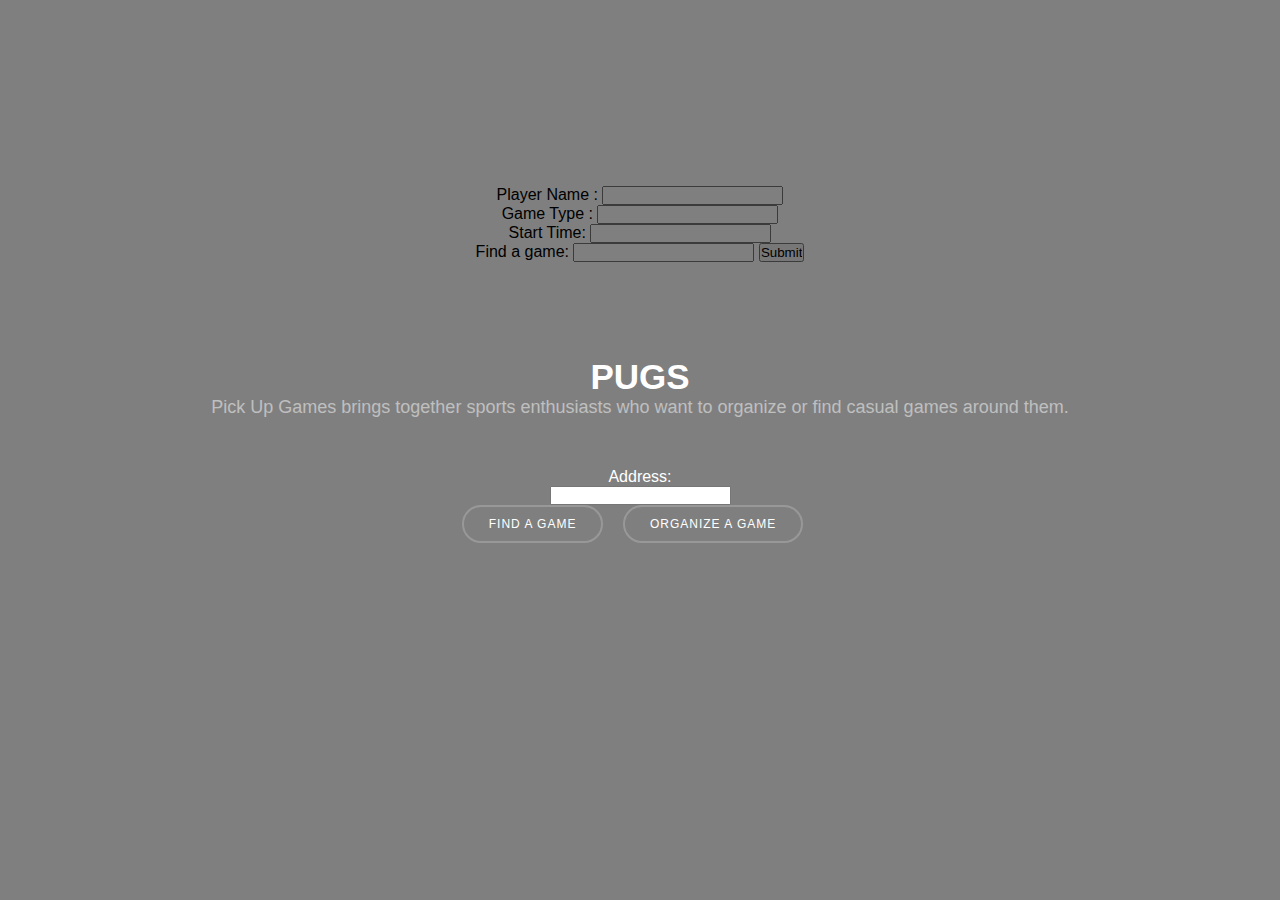
==== index.html @ 8e459a87 "fixing first_page html and adding hideDiv funciton" ====
<!DOCTYPE html>
<html lang="en">
<head>
	<meta charset="UTF-8">
  <meta content="width=device-width, initial-scale=1" name="viewport">
	<title>Pick Up Game</title>
  <link rel="stylesheet" href="https://maxcdn.bootstrapcdn.com/bootstrap/3.3.6/css/bootstrap.min.css" integrity="sha384-1q8mTJOASx8j1Au+a5WDVnPi2lkFfwwEAa8hDDdjZlpLegxhjVME1fgjWPGmkzs7" crossorigin="anonymous">
  <link rel="stylesheet" href="assets/css/style.css">
  <script src="https://www.gstatic.com/firebasejs/4.1.3/firebase.js"></script>
	<script src="https://use.typekit.net/nlq1kdt.js"></script>
	<script>try{Typekit.load({ async: true });}catch(e){}</script>
</head>
<body>
  <div id="container">
    <video id="background_video" loop muted></video>
    <div id="video_cover"></div>
    <div id="overlay"></div>

    <div id="video_controls">
      <span id="play">
        <img src="play.png">
      </span>
      <span id="pause">
        <img src="pause.png">
      </span>
    </div>

    <section id="main_content">
      <div id="head">
        <h1>PUGS</h1>
        <p class="sub_head">Pick Up Games brings together sports enthusiasts who want to organize or find casual games around them.</p>
      </div>
      <div id="links">
        <form>
          <label style="color: white;">Address: </label>
          <p><input type="text" id="address"></p>
        </form>
        <a href="#" id='find'>Find a game</a>
        <a href="#" id="organize">Organize a game</a>  
      </div>
      <div id="resultsDiv"></div>
          <div style="height: 400px; display: none;">
            <div id="map">
          </div>
      </div>
    </section>

   <section id="first_page">
     <div class="container">
       <div class="row">
         <div class ="col-lg-12">
           <div class="panel panel-primary"> 
             <div class="panel panel-heading"> 
               <h3 class="panel-title"> </h3> 
             </div>

             <div class="panel-body">
               <form role="form">
                 <div class="form-group">
                   <label for="search">Player Name :  </label>
                   <input type="text" class="form control" id="name">
                 </div> 
                   
                <div class="form-group">
                   <label for="role">Game Type :  </label>
                   <input type="text" class="form control" id="address">
                 </div>
                      
                  <div class="form-group">
                     <label for="start-year">Start Time: </label>
                     <input type="text" class="form control" id="start-year">
                  </div>
                </form>
                <form>
                  <label>Find a game: </label>
                  <input type="text" id="address">
                  <input type="submit" id="submit">
                </form>   
              </div>
            </div>
          </div>
         </div>
      </div>
    </section>

  <section id="second_page">
    <div class="container">
      <div class="row">
        <div class="col-lg-6">
          <p>This is where Time and Location go</p>
          <button id="select_game">Select</button>
        </div>
        <div class="col-lg-6">
            <div id=“map2”></div>
        </div>
      </div>
    </div>
  </section>>

  <section id="third_page">
    <div class="container">
      <div class="row">
        <div class="col-lg-12" id="confirm_message">
          <p>this is where confirmation message appears when team is selected through join option</p>
        </div>
      </div>
    </div>
  </section>
  <section id="fourth_page">
    <div class="location_list">
      <div class="container">
        <div class="row">
          <div class="col-lg-12" id="location_list"></div>
        </div>
      </div>
    </div>
  </section>
  <section id="fifth_page">
    <div class="infoPage">
      <div class="container">
        <div class="row">
          <div class="col-lg-12" id="info_page">
            <form>
              <p>
                Name: <input type="text" name="name" placeholder="John Smith">
              </p>
              <p>
                Date: <input type="date" name="date" placeholder="MM/DD/YYY">
              </p>
              <p>
                Start: <input type="datetime-local" name="startTime">
              </p>
              <p>
                End: <input type="datetime-local" name="endTime">
              </p>
              <p><input type="submit"></p>
            </form>
          </div>
        </div>
      </div>
    </div>
  </section>
  <div id="footer">

  </div>	

  <script src="bideo.js"></script>
  <script src="https://ajax.googleapis.com/ajax/libs/jquery/3.2.1/jquery.min.js"></script>
  <script src="main.js"></script>
  <script src="assets/javascript/app.js"></script>
  <script async defer src="https://maps.googleapis.com/maps/api/js?key=AIzaSyDPEkigjm2_zBLC8qVTcHkuHtFZNjSY3Zk&callback=initMap"></script>
</body>
</html>
---- assets/css/style.css ----
* {
      margin: 0; padding: 0;
}
html, body {
  width: 100%;
  height: 100%;
  overflow: hidden;
}

#container {
  overflow: hidden;
  position: absolute;
  top: 0; left: 0; right: 0; bottom: 0;
  height: 100%;
}

#background_video {
  position: absolute;

  top: 50%; left: 50%;
  transform: translate(-50%, -50%);

  object-fit: cover;
  height: 100%; width: 100%;
}

#video_cover {
  position: absolute;

  width: 100%; height: 100%;

  /*background: url('video_cover.jpeg') no-repeat;*/
  background-size: cover;
  background-position: center;
}

#video_controls {
  position: absolute;
  left: 50%;
  transform: translate(-50%, 0);
}

#play img {
  width: 100px;
}
#pause img {
  width: 90px;
}
#pause {
  display: none;
}

@media (min-width: 768px) {
  #video_controls {
    display: none;
  }
}

/* Demo page specific styles */

body {
  text-align: center;
  font-family: 'proxima-nova', Helvetica;
}

#overlay {
  position: absolute;
  top: 0; right: 0; left: 0; bottom: 0;
  background: rgba(0,0,0,0.5);
}

#map {
position: static;
overflow-y: auto;

}

#main_content {
  z-index: 2;
  position: relative;
  /* Vertical center */
  top: 50%;
  transform: translateY(-50%);
}

#main_content h1 {
  text-transform: uppercase;
  font-weight: 600;
  font-family: 'proxima-nova-condensed', Helvetica;
  color: #fff;
  font-size: 35px;
}

#main_content .sub_head {
  color: rgba(255,255,255,0.5);
  font-size: 18px;
}

#main_content .info {
  color: rgba(255,255,255,0.5);
  font-size: 12px;
  margin-top: 10px;
}

#address_box {
  width: 80%;
  height:80%;

}

#first_page {
  width: 100%;
  height: 100%;
}

#links {
  margin-top: 50px;
}

#links a {
  border: 2px solid rgba(255,255,255,0.20);
  border-radius: 61px;
  font-size: 12px;
  color: #FFFFFF;
  letter-spacing: 1px;
  text-decoration: none;
  text-transform: uppercase;
  padding: 10px 25px;
  display: inline-block;
  margin-right: 15px;
}

#footer {
  position: absolute;
  bottom: 0; left: 0; right: 0;
}
#footer a {
  color: rgba(255,255,255,0.5);
  text-decoration: none;
  margin: 10px;
  font-size: 12px;
}
#footer a:first-child {
  float: left;
}
#footer a:last-child {
  float: right;
}
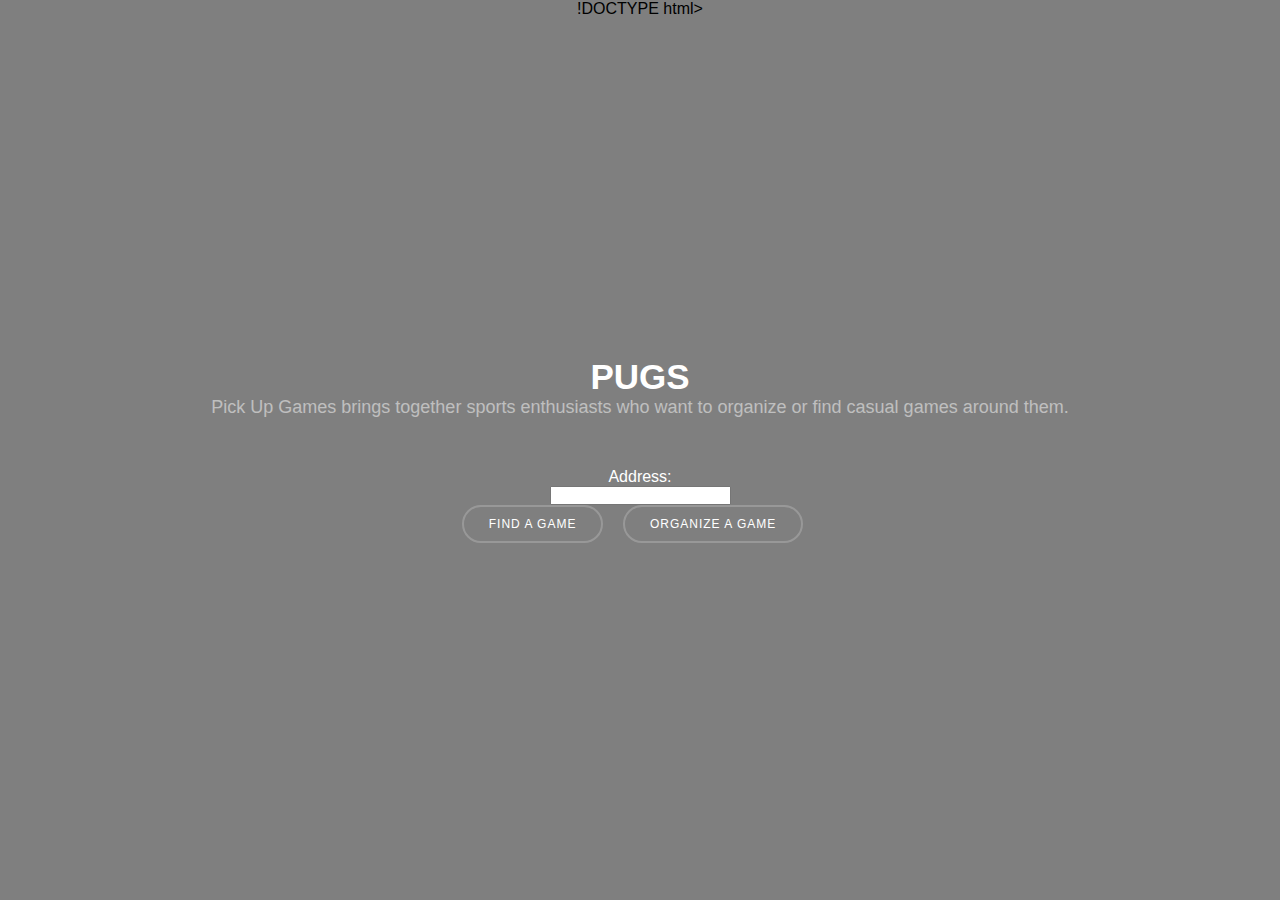
==== commit c5e4f6c1: "Merge branch 'master' into css" ====
--- a/index.html
+++ b/index.html
@@ -1,4 +1,4 @@
-<!DOCTYPE html>
+!DOCTYPE html>
 <html lang="en">
 <head>
 	<meta charset="UTF-8">
@@ -53,35 +53,11 @@
              <div class="panel panel-heading"> 
                <h3 class="panel-title"> </h3> 
              </div>
-
-             <div class="panel-body">
-               <form role="form">
-                 <div class="form-group">
-                   <label for="search">Player Name :  </label>
-                   <input type="text" class="form control" id="name">
-                 </div> 
-                   
-                <div class="form-group">
-                   <label for="role">Game Type :  </label>
-                   <input type="text" class="form control" id="address">
-                 </div>
-                      
-                  <div class="form-group">
-                     <label for="start-year">Start Time: </label>
-                     <input type="text" class="form control" id="start-year">
-                  </div>
-                </form>
-                <form>
-                  <label>Find a game: </label>
-                  <input type="text" id="address">
-                  <input type="submit" id="submit">
-                </form>   
-              </div>
-            </div>
-          </div>
+           </div>
          </div>
-      </div>
-    </section>
+       </div>
+     </div>
+   </section>
 
   <section id="second_page">
     <div class="container">
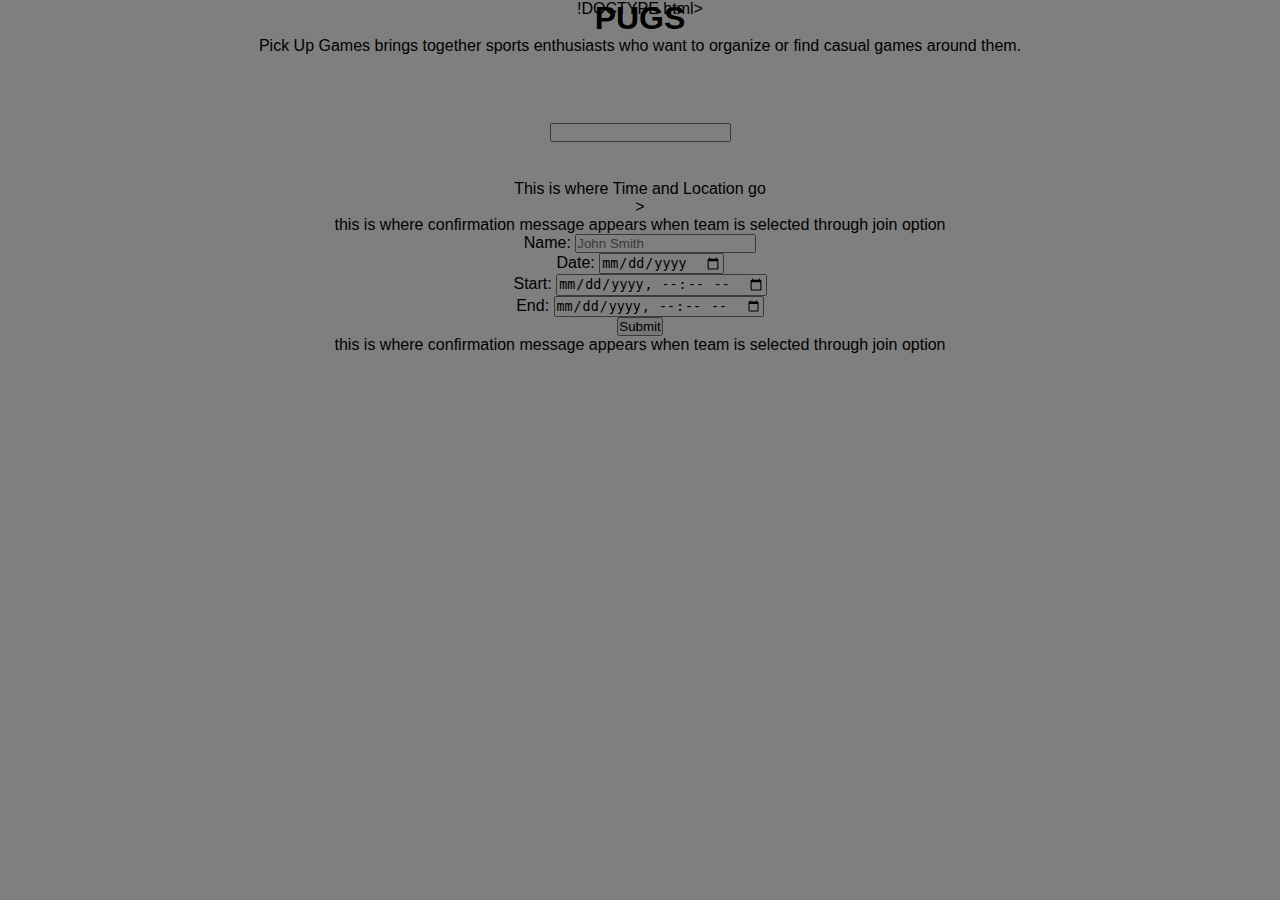
==== commit bfbf07b6: "cleaning up html and js" ====
--- a/index.html
+++ b/index.html
@@ -25,7 +25,7 @@
       </span>
     </div>
 
-    <section id="main_content">
+    <section id="landing">
       <div id="head">
         <h1>PUGS</h1>
         <p class="sub_head">Pick Up Games brings together sports enthusiasts who want to organize or find casual games around them.</p>
@@ -45,57 +45,40 @@
       </div>
     </section>
 
-   <section id="first_page">
-     <div class="container">
-       <div class="row">
-         <div class ="col-lg-12">
-           <div class="panel panel-primary"> 
-             <div class="panel panel-heading"> 
-               <h3 class="panel-title"> </h3> 
-             </div>
-           </div>
-         </div>
-       </div>
-     </div>
-   </section>
-
-  <section id="second_page">
-    <div class="container">
-      <div class="row">
-        <div class="col-lg-6">
-          <p>This is where Time and Location go</p>
-          <button id="select_game">Select</button>
-        </div>
-        <div class="col-lg-6">
-            <div id=“map2”></div>
+    <section id="join_one">
+      <div class="container">
+        <div class="row">
+          <div class="col-lg-6">
+            <p>This is where Time and Location go</p>
+          </div>
+          <div class="col-lg-6">
+              <div id=“map2”></div>
+          </div>
         </div>
       </div>
-    </div>
-  </section>>
+    </section>>
 
-  <section id="third_page">
-    <div class="container">
-      <div class="row">
-        <div class="col-lg-12" id="confirm_message">
-          <p>this is where confirmation message appears when team is selected through join option</p>
+    <section id="join_message">
+      <div class="container">
+        <div class="row">
+          <div class="col-lg-12" id="confirm_message">
+            <p>this is where confirmation message appears when team is selected through join option</p>
+          </div>
         </div>
       </div>
-    </div>
-  </section>
-  <section id="fourth_page">
-    <div class="location_list">
+    </section>
+    <section id="org_one">
       <div class="container">
         <div class="row">
           <div class="col-lg-12" id="location_list"></div>
         </div>
       </div>
-    </div>
-  </section>
-  <section id="fifth_page">
-    <div class="infoPage">
+    </section>
+    
+    <section id="org_form">
       <div class="container">
         <div class="row">
-          <div class="col-lg-12" id="info_page">
+          <div class="col-lg-12">
             <form>
               <p>
                 Name: <input type="text" name="name" placeholder="John Smith">
@@ -114,8 +97,18 @@
           </div>
         </div>
       </div>
-    </div>
-  </section>
+    </section>
+    <section id="org_message">
+      <div class="container">
+        <div class="row">
+          <div class="col-lg-12" id="org_congrats">
+            <p>this is where confirmation message appears when team is selected through join option</p>
+          </div>
+        </div>
+      </div>
+    </section>
+  </div>
+
   <div id="footer">
 
   </div>	
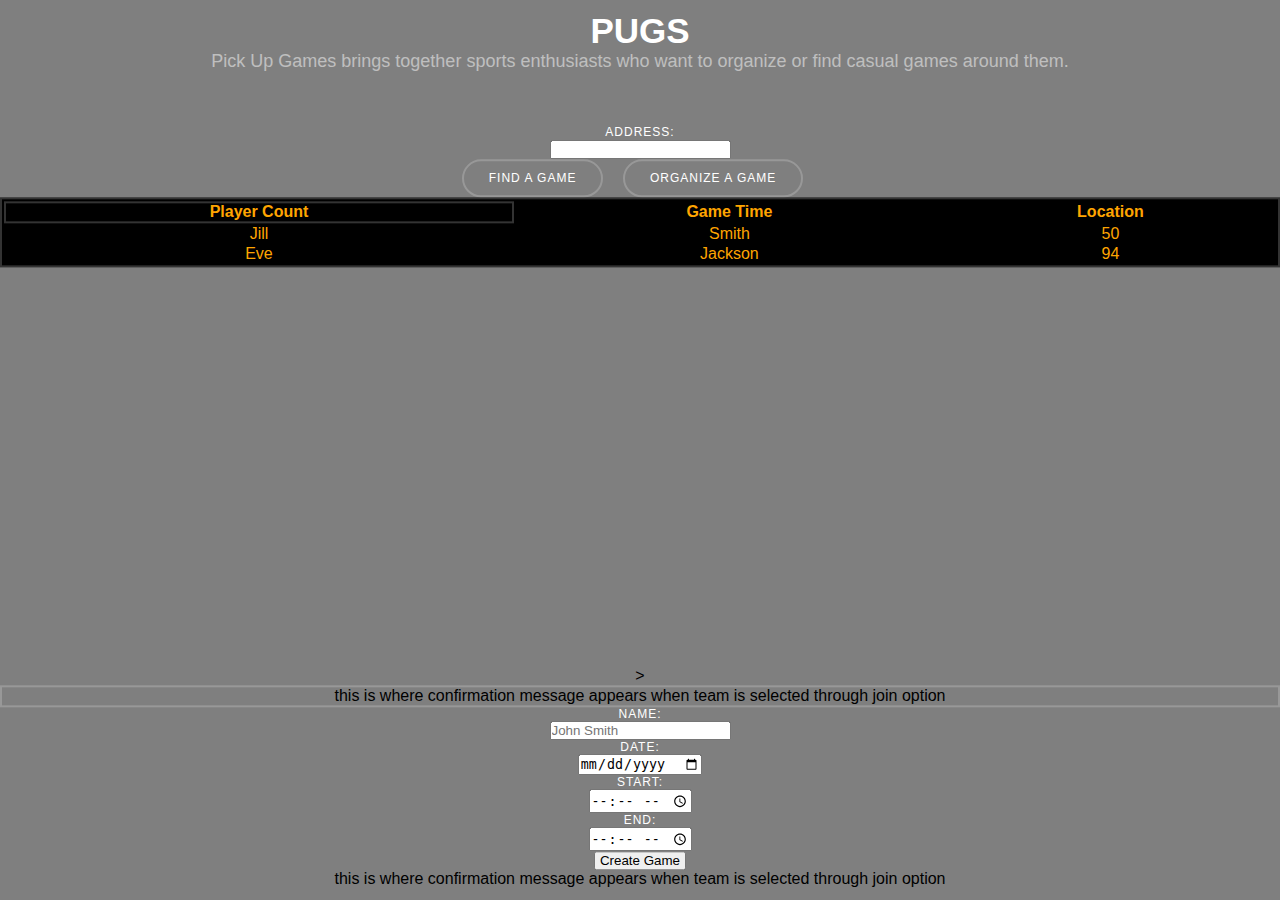
==== commit 85dd9697: "updating css styling" ====
--- a/index.html
+++ b/index.html
@@ -1,4 +1,4 @@
-!DOCTYPE html>
+<!DOCTYPE html>
 <html lang="en">
 <head>
 	<meta charset="UTF-8">
@@ -24,7 +24,8 @@
         <img src="pause.png">
       </span>
     </div>
-
+  </div>
+  <div id="main_content">
     <section id="landing">
       <div id="head">
         <h1>PUGS</h1>
@@ -32,16 +33,13 @@
       </div>
       <div id="links">
         <form>
-          <label style="color: white;">Address: </label>
+          <label id="address_text" style="color: white;"
+
+  id="address_input">Address: </label>
           <p><input type="text" id="address"></p>
         </form>
-        <a href="#" id='find'>Find a game</a>
+        <a href="#" id='join'>Find a game</a>
         <a href="#" id="organize">Organize a game</a>  
-      </div>
-      <div id="resultsDiv"></div>
-          <div style="height: 400px; display: none;">
-            <div id="map">
-          </div>
       </div>
     </section>
 
@@ -49,10 +47,32 @@
       <div class="container">
         <div class="row">
           <div class="col-lg-6">
-            <p>This is where Time and Location go</p>
+            <div id="resultsDiv"></div>
+            <div>
+            <table id="table_test" style="width:100%">
+  <tr>
+    <th id="table_test">Player Count</th>
+    <th>Game Time</th> 
+    <th>Location</th>
+  </tr>
+  <tr>
+    <td>Jill</td>
+    <td>Smith</td> 
+    <td>50</td>
+  </tr>
+  <tr>
+    <td>Eve</td>
+    <td>Jackson</td> 
+    <td>94</td>
+  </tr>
+</table>
+
+</div>
           </div>
           <div class="col-lg-6">
-              <div id=“map2”></div>
+            <div style="height: 400px;">
+              <div id="map"></div>
+            </div>
           </div>
         </div>
       </div>
@@ -74,25 +94,29 @@
         </div>
       </div>
     </section>
-    
+
     <section id="org_form">
       <div class="container">
         <div class="row">
           <div class="col-lg-12">
             <form>
               <p>
-                Name: <input type="text" name="name" placeholder="John Smith">
+                Name: <br>
+                <input type="text" name="name" placeholder="John Smith">
               </p>
               <p>
-                Date: <input type="date" name="date" placeholder="MM/DD/YYY">
+                Date: <br>
+                <input type="date" name="date" placeholder="MM/DD/YYY">
               </p>
               <p>
-                Start: <input type="datetime-local" name="startTime">
+                Start: <br>
+                <input type="time" name="startTime">
               </p>
               <p>
-                End: <input type="datetime-local" name="endTime">
+                End: <br>
+                <input type="time" name="endTime">
               </p>
-              <p><input type="submit"></p>
+              <input type="submit" value=" Create Game "></p>
             </form>
           </div>
         </div>
--- a/assets/css/style.css
+++ b/assets/css/style.css
@@ -63,6 +63,11 @@
   font-family: 'proxima-nova', Helvetica;
 }
 
+#confirm_message {
+  border: 2px solid rgba(255,255,255,0.20);
+
+}
+
 #overlay {
   position: absolute;
   top: 0; right: 0; left: 0; bottom: 0;
@@ -102,10 +107,24 @@
   margin-top: 10px;
 }
 
-#address_box {
-  width: 80%;
-  height:80%;
+#address_text {
+   font-size: 12px;
+  color: #FFFFFF;
+  letter-spacing: 1px;
+  text-decoration: none;
+  text-transform: uppercase;
+}
 
+#org_form input {
+  color: black;
+}
+#org_form p {
+  color: white;
+  font-size: 12px;
+  letter-spacing: 1px;
+  text-decoration: none;
+  text-transform: uppercase;
+  /*text-align: right;*/
 }
 
 #first_page {
@@ -130,6 +149,22 @@
   margin-right: 15px;
 }
 
+#table_test {
+  color: orange;
+  background-color: black;
+  border: 2px solid rgba(255,255,255,0.20);
+}
+
+#resultsDiv {
+  border: red;
+  font-size: 12px;
+  color: white;
+  letter-spacing: 1px;
+  text-decoration: none;
+  text-transform: uppercase;
+
+}
+
 #footer {
   position: absolute;
   bottom: 0; left: 0; right: 0;
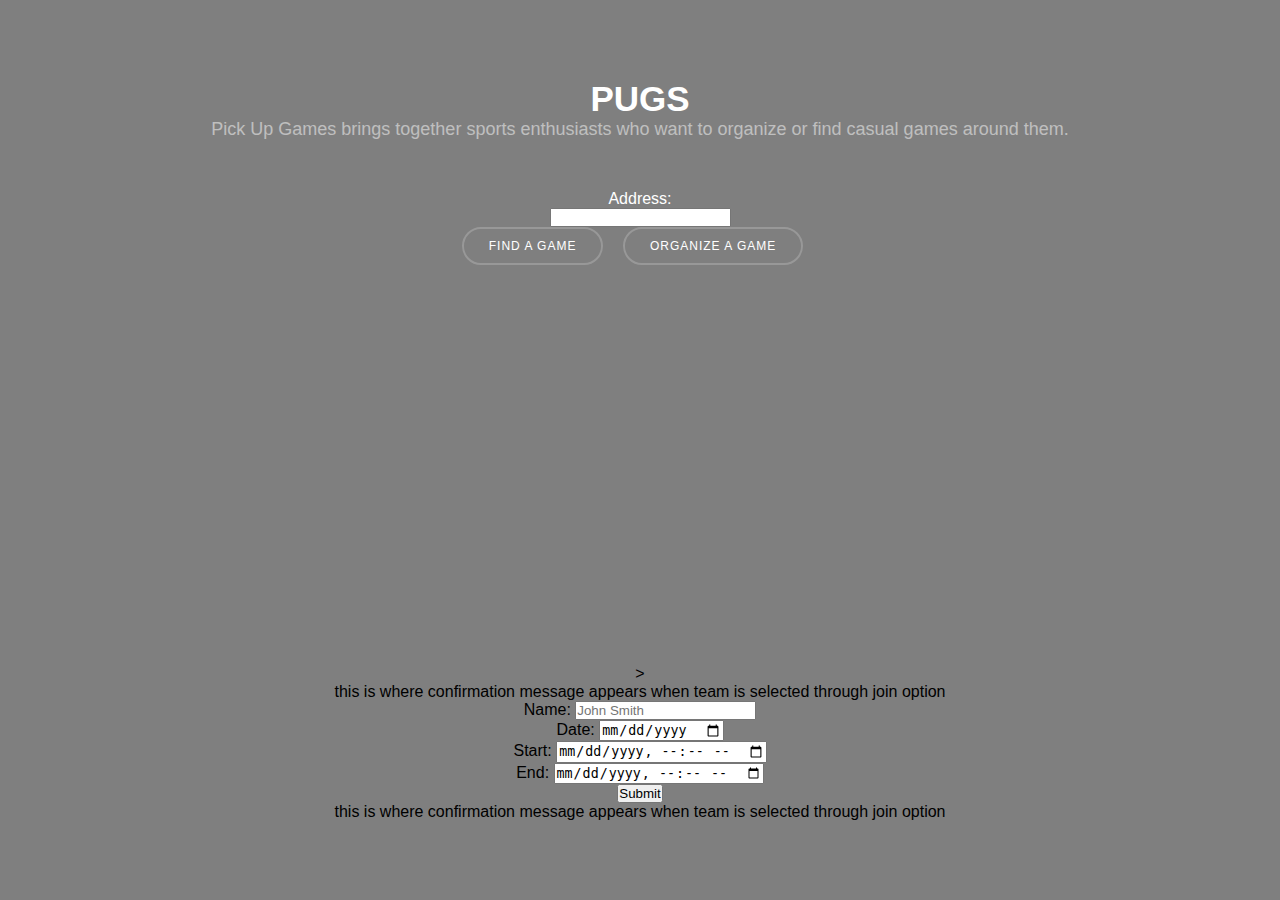
==== commit 97f0c8ee: "Revert "updating css styling"" ====
--- a/index.html
+++ b/index.html
@@ -33,9 +33,7 @@
       </div>
       <div id="links">
         <form>
-          <label id="address_text" style="color: white;"
-
-  id="address_input">Address: </label>
+          <label style="color: white;">Address: </label>
           <p><input type="text" id="address"></p>
         </form>
         <a href="#" id='join'>Find a game</a>
@@ -48,26 +46,6 @@
         <div class="row">
           <div class="col-lg-6">
             <div id="resultsDiv"></div>
-            <div>
-            <table id="table_test" style="width:100%">
-  <tr>
-    <th id="table_test">Player Count</th>
-    <th>Game Time</th> 
-    <th>Location</th>
-  </tr>
-  <tr>
-    <td>Jill</td>
-    <td>Smith</td> 
-    <td>50</td>
-  </tr>
-  <tr>
-    <td>Eve</td>
-    <td>Jackson</td> 
-    <td>94</td>
-  </tr>
-</table>
-
-</div>
           </div>
           <div class="col-lg-6">
             <div style="height: 400px;">
@@ -101,22 +79,18 @@
           <div class="col-lg-12">
             <form>
               <p>
-                Name: <br>
-                <input type="text" name="name" placeholder="John Smith">
+                Name: <input type="text" name="name" placeholder="John Smith">
               </p>
               <p>
-                Date: <br>
-                <input type="date" name="date" placeholder="MM/DD/YYY">
+                Date: <input type="date" name="date" placeholder="MM/DD/YYY">
               </p>
               <p>
-                Start: <br>
-                <input type="time" name="startTime">
+                Start: <input type="datetime-local" name="startTime">
               </p>
               <p>
-                End: <br>
-                <input type="time" name="endTime">
+                End: <input type="datetime-local" name="endTime">
               </p>
-              <input type="submit" value=" Create Game "></p>
+              <p><input type="submit"></p>
             </form>
           </div>
         </div>
--- a/assets/css/style.css
+++ b/assets/css/style.css
@@ -63,11 +63,6 @@
   font-family: 'proxima-nova', Helvetica;
 }
 
-#confirm_message {
-  border: 2px solid rgba(255,255,255,0.20);
-
-}
-
 #overlay {
   position: absolute;
   top: 0; right: 0; left: 0; bottom: 0;
@@ -107,24 +102,10 @@
   margin-top: 10px;
 }
 
-#address_text {
-   font-size: 12px;
-  color: #FFFFFF;
-  letter-spacing: 1px;
-  text-decoration: none;
-  text-transform: uppercase;
-}
+#address_box {
+  width: 80%;
+  height:80%;
 
-#org_form input {
-  color: black;
-}
-#org_form p {
-  color: white;
-  font-size: 12px;
-  letter-spacing: 1px;
-  text-decoration: none;
-  text-transform: uppercase;
-  /*text-align: right;*/
 }
 
 #first_page {
@@ -149,22 +130,6 @@
   margin-right: 15px;
 }
 
-#table_test {
-  color: orange;
-  background-color: black;
-  border: 2px solid rgba(255,255,255,0.20);
-}
-
-#resultsDiv {
-  border: red;
-  font-size: 12px;
-  color: white;
-  letter-spacing: 1px;
-  text-decoration: none;
-  text-transform: uppercase;
-
-}
-
 #footer {
   position: absolute;
   bottom: 0; left: 0; right: 0;
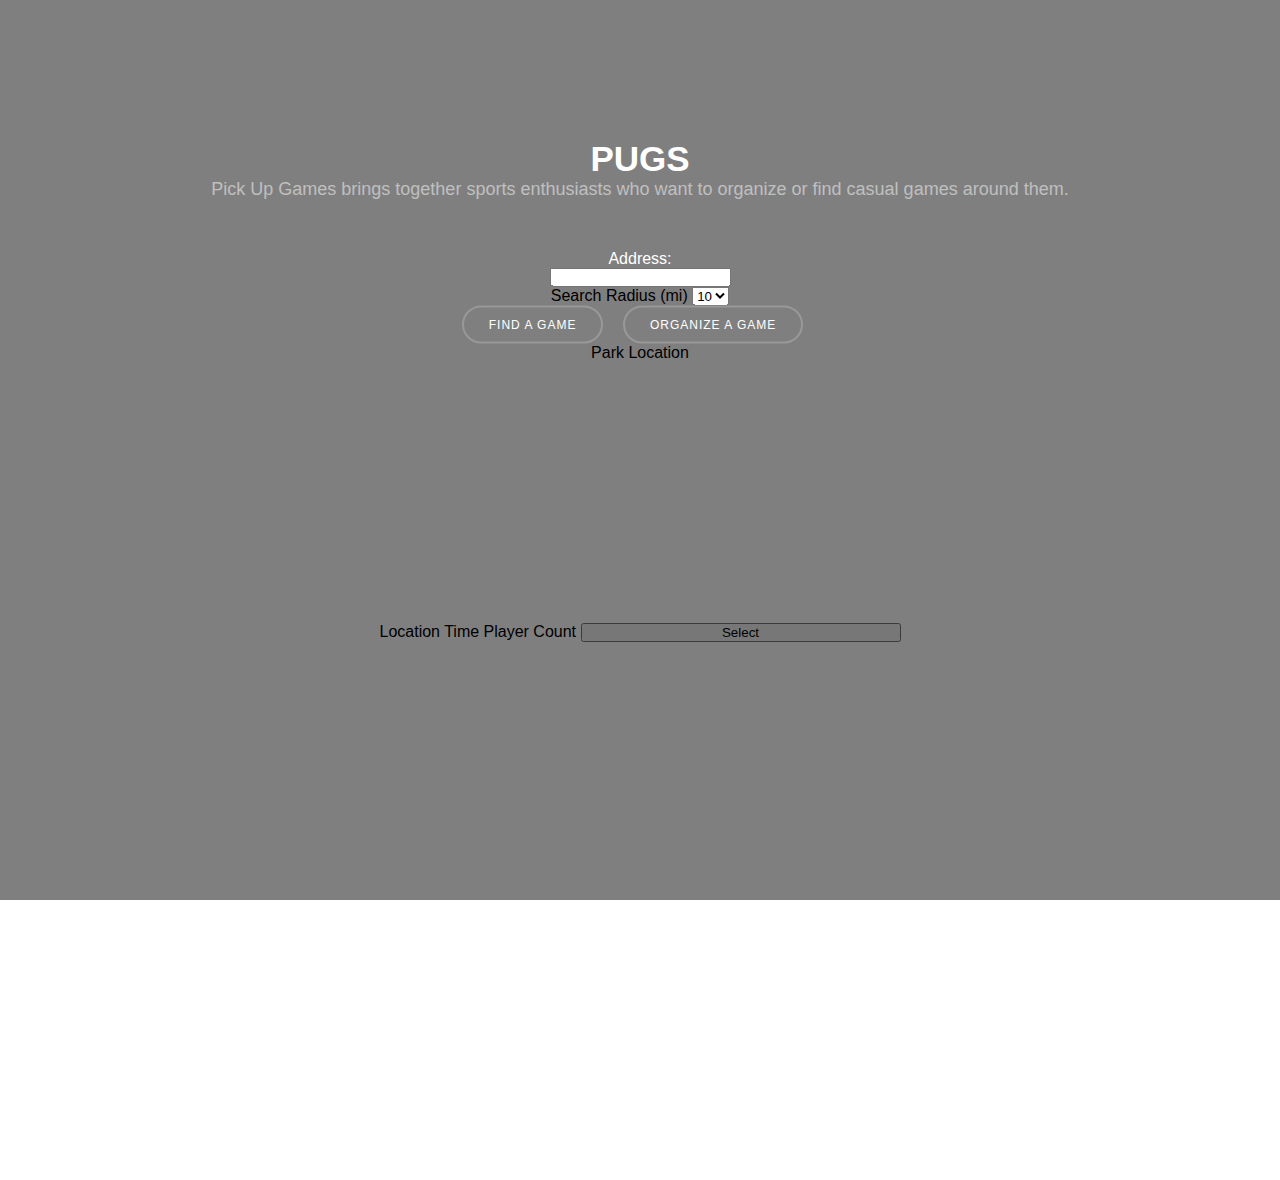
==== commit 40ea5f61: "Merge pull request #29 from pnavo/stupid" ====
--- a/index.html
+++ b/index.html
@@ -35,9 +35,62 @@
         <form>
           <label style="color: white;">Address: </label>
           <p><input type="text" id="address"></p>
+          <label id="searcher">Search Radius (mi)</label>
+          <select id="miles">
+            <option>10</option>
+            <option>15</option>
+            <option>20</option>
+            <option>25</option>
+            <option>30</option>
+          </select>
         </form>
         <a href="#" id='join'>Find a game</a>
         <a href="#" id="organize">Organize a game</a>  
+      </div>
+    </section>
+
+     <section id="org_one">
+      <div class="container">
+        <div class="row">
+          <div class="col-lg-12" id="location_list"></div>
+
+           <thead id="park_Table">
+            <tr>
+              <th>Park Location</th>
+              
+            </tr>
+          </thead> 
+
+          <div class="col-lg-6">
+            <div style="height: 400px;">
+              <div id="park_map"></div>
+              </div>
+            </div>
+          </div>
+          <!-- <form>
+              <p>
+                Name: <br>
+                <input type="text" name="name" placeholder="John Smith">
+              </p>
+              <p>
+                Date: <br>
+                <input type="date" name="date" placeholder="MM/DD/YYY">
+              </p>
+              <p>
+                Start: <br>
+                <input type="time" name="startTime">
+              </p>
+              <p>
+                End: <br>
+                <input type="time" name="endTime">
+              </p>
+              <input type="submit" value=" Create Game "></p>
+            </form> -->
+
+      
+
+
+        </div>
       </div>
     </section>
 
@@ -46,15 +99,25 @@
         <div class="row">
           <div class="col-lg-6">
             <div id="resultsDiv"></div>
+
+            <thead class="gameTable">
+              <tr>
+                <th>Location</th>
+                <th>Time</th>
+                <th>Player Count</th>
+              </tr>
+            </thead> 
+            <button id="select">Select</button>
+
           </div>
           <div class="col-lg-6">
             <div style="height: 400px;">
-              <div id="map"></div>
+              <div id="game_map"></div>
             </div>
           </div>
         </div>
       </div>
-    </section>>
+    </section>
 
     <section id="join_message">
       <div class="container">
@@ -65,13 +128,24 @@
         </div>
       </div>
     </section>
-    <section id="org_one">
+    
+
+    <!-- <section id="organize_page">
       <div class="container">
-        <div class="row">
-          <div class="col-lg-12" id="location_list"></div>
-        </div>
+          
       </div>
+      <thead class="thead_inverse">
+    <tr>
+      <th>#</th>
+      <th>Location</th>
+      <th>Time</th>
+      <th>Player Count</th>
+    </tr>
+  </thead> 
+
     </section>
+ -->
+
 
     <section id="org_form">
       <div class="container">
--- a/assets/css/style.css
+++ b/assets/css/style.css
@@ -8,6 +8,7 @@
 }
 
 #container {
+  display: hidden;
   overflow: hidden;
   position: absolute;
   top: 0; left: 0; right: 0; bottom: 0;
@@ -69,6 +70,11 @@
   background: rgba(0,0,0,0.5);
 }
 
+#orgone {
+display: none;
+
+}
+
 #map {
 position: static;
 overflow-y: auto;
@@ -102,15 +108,16 @@
   margin-top: 10px;
 }
 
-#address_box {
-  width: 80%;
-  height:80%;
-
+#org_form input {
+  color: black;
 }
-
-#first_page {
-  width: 100%;
-  height: 100%;
+#org_form p {
+  color: white;
+  font-size: 12px;
+  letter-spacing: 1px;
+  text-decoration: none;
+  text-transform: uppercase;
+  /*text-align: right;*/
 }
 
 #links {
@@ -130,6 +137,23 @@
   margin-right: 15px;
 }
 
+#select {
+  width: 25%;
+  height: 50%;
+}
+
+/*#searcher {
+  color: white;
+
+}*/
+
+#gameTable {
+  color: white;
+  position: static;
+  overflow-y: auto;
+
+}
+
 #footer {
   position: absolute;
   bottom: 0; left: 0; right: 0;
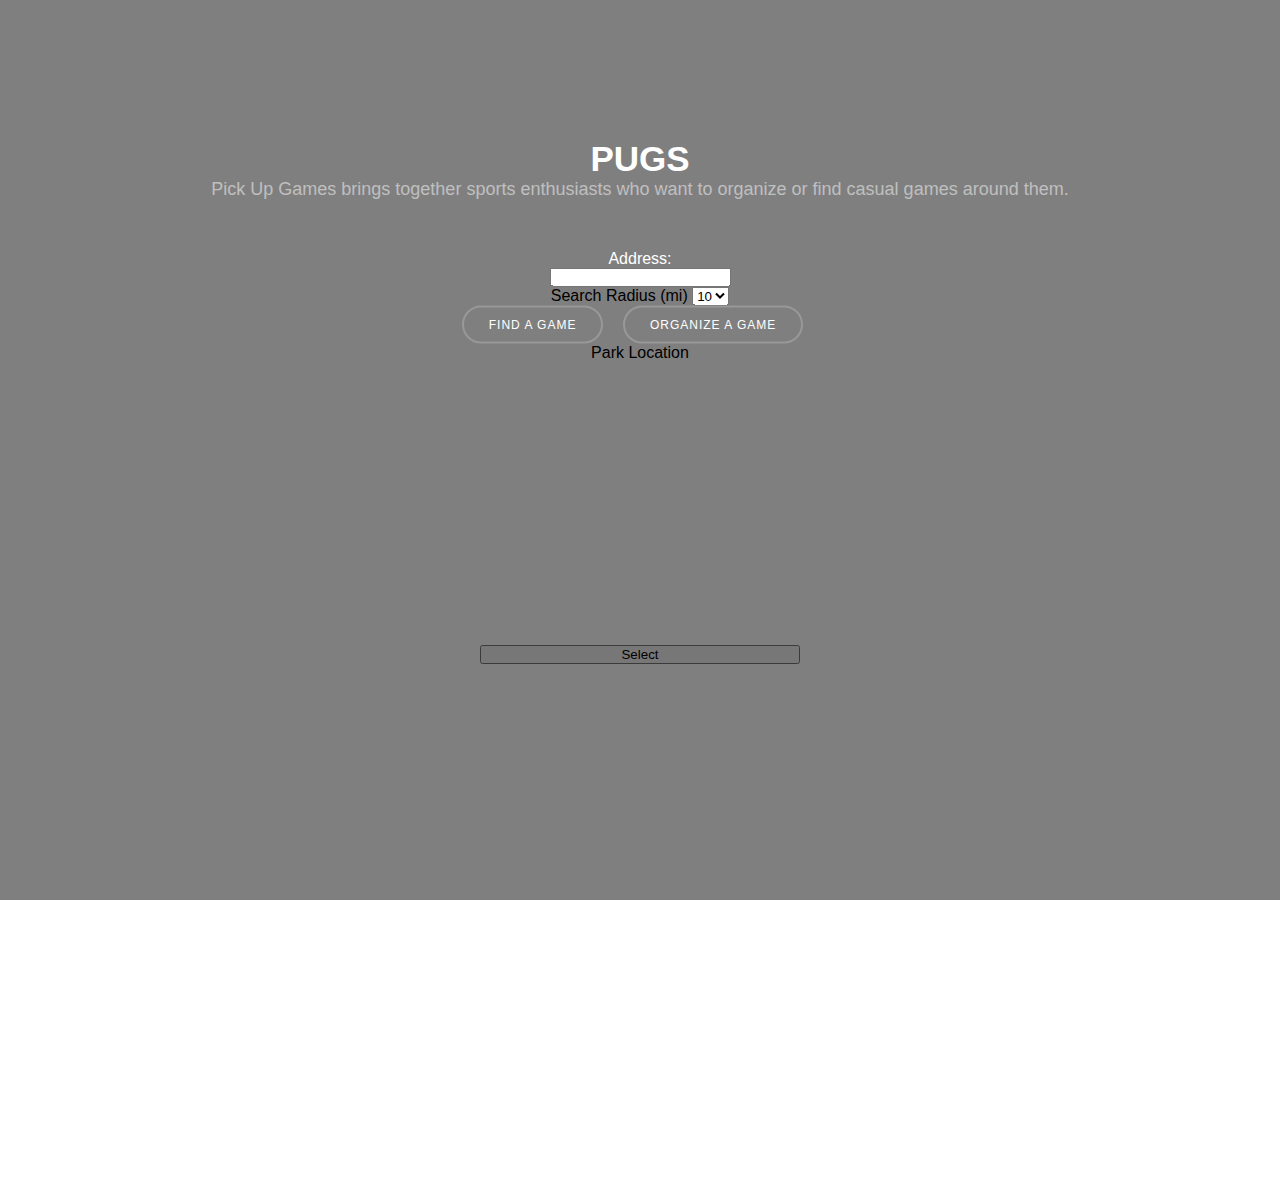
==== commit 3a3d3e83: "fixing ajax async and table css" ====
--- a/index.html
+++ b/index.html
@@ -100,13 +100,13 @@
           <div class="col-lg-6">
             <div id="resultsDiv"></div>
 
-            <thead class="gameTable">
+            <table id="gameTable">
               <tr>
                 <th>Location</th>
                 <th>Time</th>
                 <th>Player Count</th>
               </tr>
-            </thead> 
+            </table> 
             <button id="select">Select</button>
 
           </div>
--- a/assets/css/style.css
+++ b/assets/css/style.css
@@ -170,3 +170,12 @@
 #footer a:last-child {
   float: right;
 }
+
+table {
+  width: 100%;
+  text-align: left;
+}
+
+th {
+  width: 25%; 
+}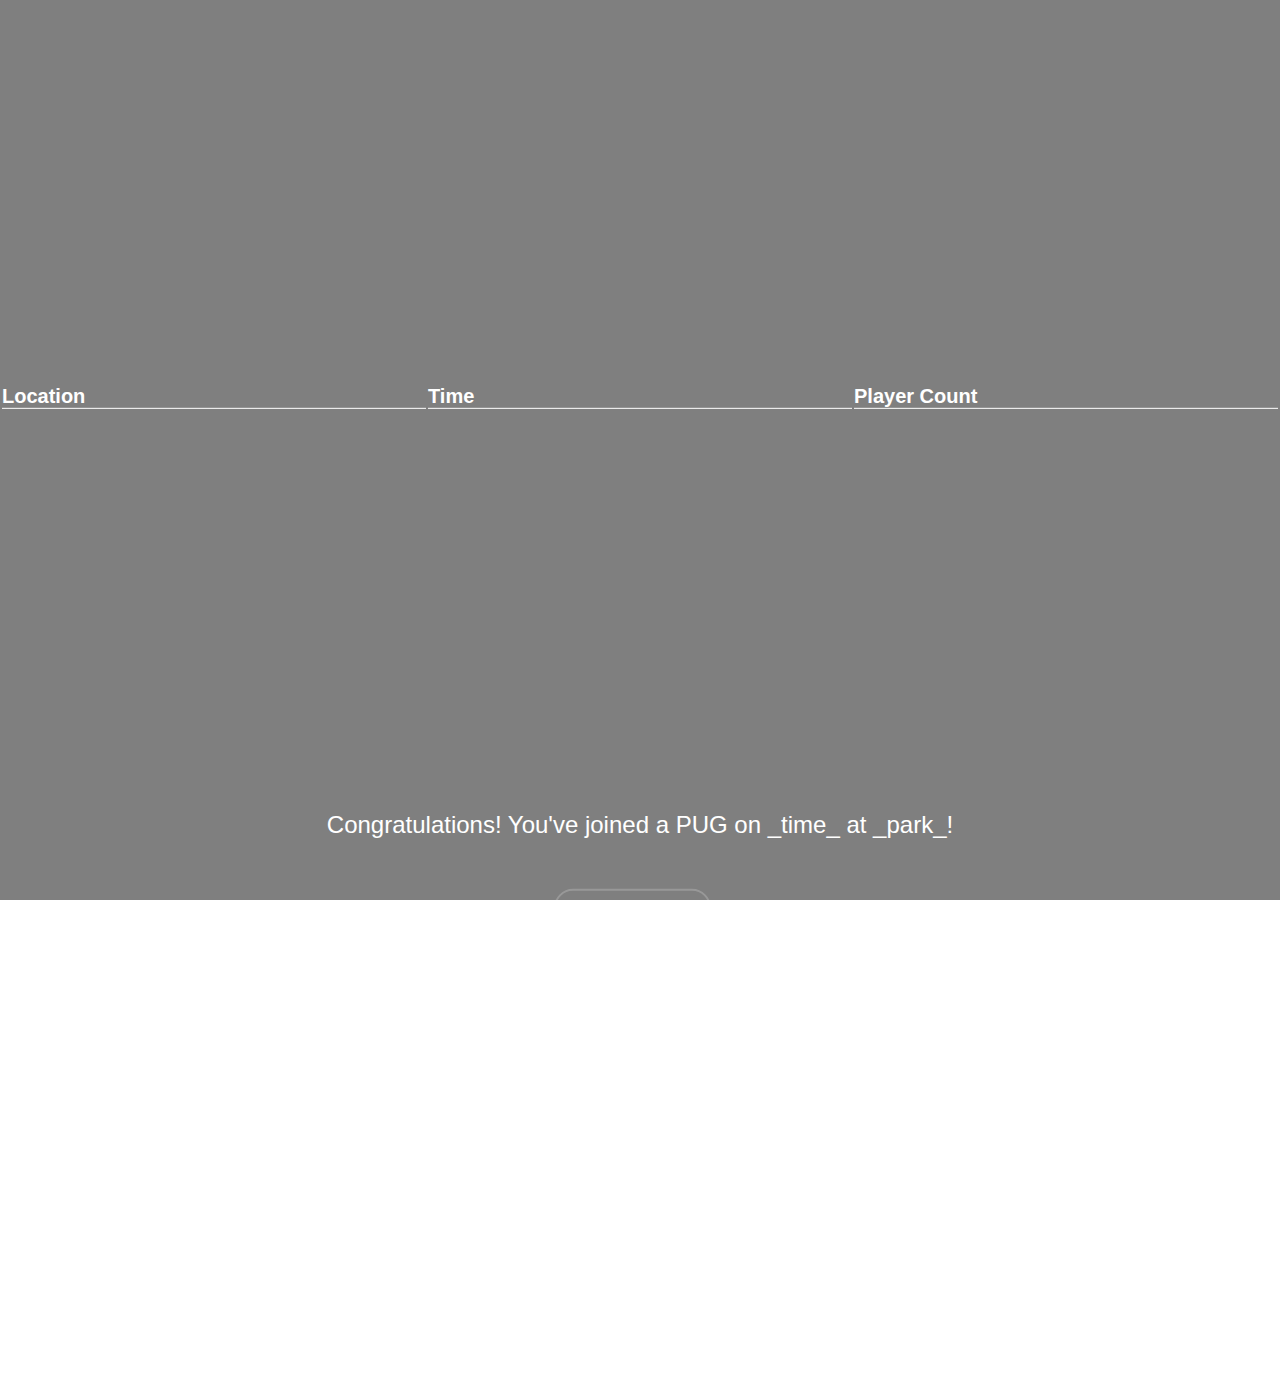
==== commit e4f28ed7: "finishing onclick logic" ====
--- a/index.html
+++ b/index.html
@@ -49,47 +49,21 @@
       </div>
     </section>
 
-     <section id="org_one">
+    <section id="org_one">
       <div class="container">
         <div class="row">
-          <div class="col-lg-12" id="location_list"></div>
-
-           <thead id="park_Table">
-            <tr>
-              <th>Park Location</th>
-              
-            </tr>
-          </thead> 
-
-          <div class="col-lg-6">
+          <div class="col-xs-6" id="location_list">
+            <table id="parkTable">
+              <tr>
+                <th>Park Name</th>
+              </tr>
+            </table> 
+          </div>
+          <div class="col-xs-6">
             <div style="height: 400px;">
               <div id="park_map"></div>
-              </div>
             </div>
           </div>
-          <!-- <form>
-              <p>
-                Name: <br>
-                <input type="text" name="name" placeholder="John Smith">
-              </p>
-              <p>
-                Date: <br>
-                <input type="date" name="date" placeholder="MM/DD/YYY">
-              </p>
-              <p>
-                Start: <br>
-                <input type="time" name="startTime">
-              </p>
-              <p>
-                End: <br>
-                <input type="time" name="endTime">
-              </p>
-              <input type="submit" value=" Create Game "></p>
-            </form> -->
-
-      
-
-
         </div>
       </div>
     </section>
@@ -97,7 +71,7 @@
     <section id="join_one">
       <div class="container">
         <div class="row">
-          <div class="col-lg-6">
+          <div class="col-xs-6">
             <div id="resultsDiv"></div>
 
             <table id="gameTable">
@@ -107,10 +81,8 @@
                 <th>Player Count</th>
               </tr>
             </table> 
-            <button id="select">Select</button>
-
           </div>
-          <div class="col-lg-6">
+          <div class="col-xs-6">
             <div style="height: 400px;">
               <div id="game_map"></div>
             </div>
@@ -122,9 +94,9 @@
     <section id="join_message">
       <div class="container">
         <div class="row">
-          <div class="col-lg-12" id="confirm_message">
-            <p>this is where confirmation message appears when team is selected through join option</p>
-          </div>
+          <div class="col-xs-12" id="confirm_message">
+            <p>Congratulations! You've joined a PUG on <span id="joinTimeText">_time_</span> at <span id="joinParkText">_park_</span>!</p>
+            <div id="links"><a href="#" id="return">Back to Home</a></div>
         </div>
       </div>
     </section>
@@ -150,21 +122,21 @@
     <section id="org_form">
       <div class="container">
         <div class="row">
-          <div class="col-lg-12">
+          <div class="col-xs-12">
             <form>
               <p>
-                Name: <input type="text" name="name" placeholder="John Smith">
+                Name: <input type="text" id="name" placeholder="John Smith">
               </p>
               <p>
-                Date: <input type="date" name="date" placeholder="MM/DD/YYY">
+                Date: <input type="date" id="date" placeholder="MM/DD/YYY">
               </p>
               <p>
-                Start: <input type="datetime-local" name="startTime">
+                Start: <input type="time" id="startTime">
               </p>
               <p>
-                End: <input type="datetime-local" name="endTime">
+                End: <input type="time" id="endTime">
               </p>
-              <p><input type="submit"></p>
+              <p><input type="submit" id="submit"></p>
             </form>
           </div>
         </div>
@@ -173,8 +145,9 @@
     <section id="org_message">
       <div class="container">
         <div class="row">
-          <div class="col-lg-12" id="org_congrats">
-            <p>this is where confirmation message appears when team is selected through join option</p>
+          <div class="col-xs-12" id="org_congrats">
+            <p>Congratulations! You've started a PUG on <span id="timeText">_time_</span> at <span id="parkText">_park_</span>!</p>
+            <div id="links"><a href="#" id="return">Back to Home</a></div>
           </div>
         </div>
       </div>
--- a/assets/css/style.css
+++ b/assets/css/style.css
@@ -75,10 +75,10 @@
 
 }
 
-#map {
-position: static;
-overflow-y: auto;
-
+#game_map, #park_map {
+  position: static;
+  overflow-y: auto;
+  height: 100%;
 }
 
 #main_content {
@@ -171,11 +171,30 @@
   float: right;
 }
 
+
 table {
   width: 100%;
   text-align: left;
+  color: white;
+}
+
+tr {
+  padding-bottom: 10px;
 }
 
 th {
-  width: 25%; 
+  margin-right: 5px;
+  width: 33%; 
+  font-size: 20px;
+  border-bottom: solid 1px white;
+}
+
+button {
+  color: black;
+  padding: 0px 10px;
+}
+
+#org_message, #join_message {
+  color: white;
+  font-size: 24px;
 }